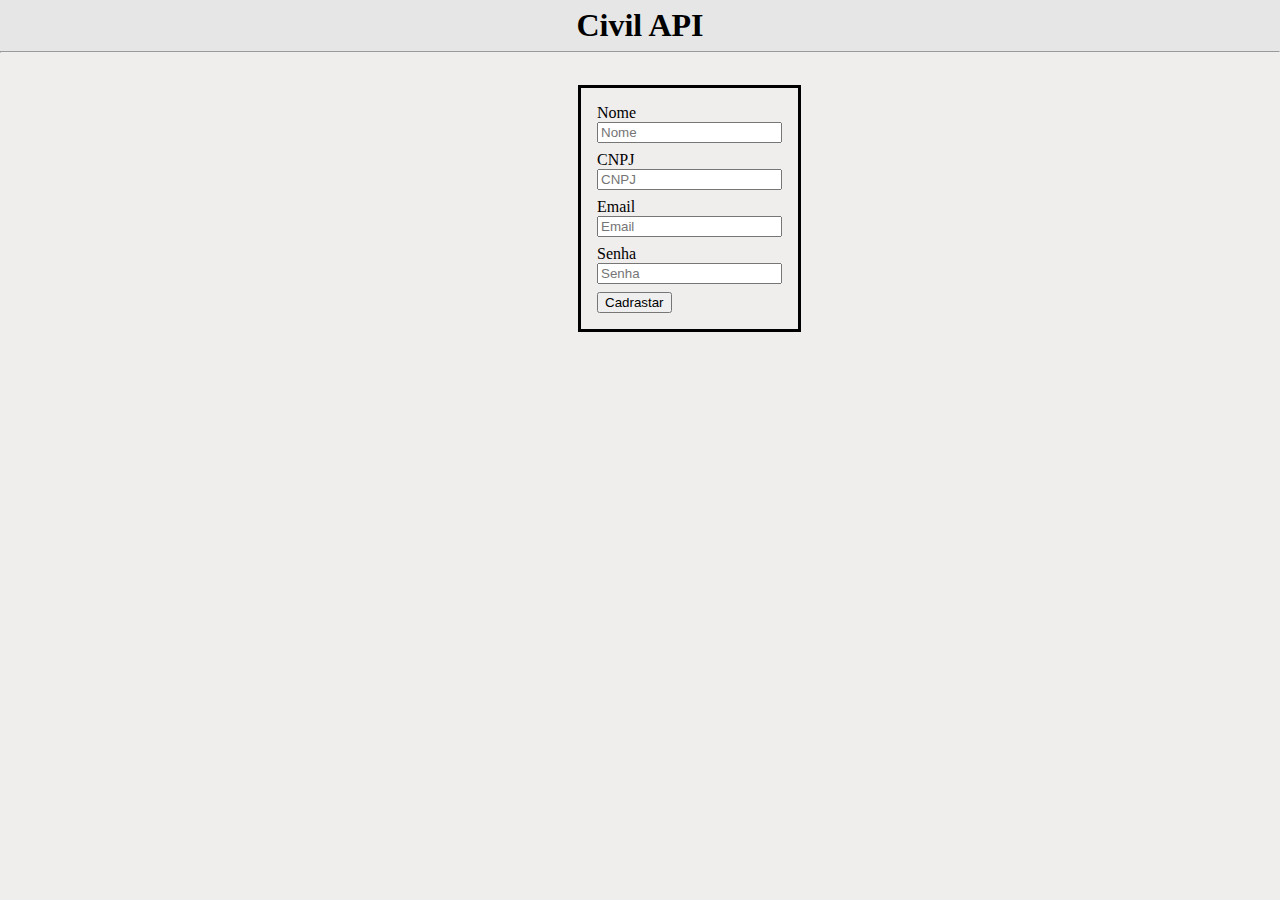
==== register-Empresa.html @ 9a8786ea "front aba registrar empresa" ====
<!DOCTYPE html>
<html lang="en">
<head>
    <meta charset="UTF-8">
    <meta http-equiv="X-UA-Compatible" content="IE=edge">
    <meta name="viewport" content="width=device-width, initial-scale=1.0">
    <link rel="stylesheet" href="assets/CSS/global.css">
    <link rel="stylesheet" href="assets/CSS/Registro.css">
    <title>Registro</title>
</head>
<body>
    <header>
        <h1>Civil API</h1>
        
    </header>

    <hr>

    <main>
        
        

            <form action="" class="RegisterForm">
                <label for="RegisterNome" >Nome</label>
                <input type="text" id="RegisterNome" placeholder="Nome" class="inputReg" required>

                <label for="RegisterCNPJ" >CNPJ</label>
                <input type="text" id="RegisterCNPJ" placeholder="CNPJ" class="inputReg" required>

                <label for="RegisterEmail" >Email</label>
                <input type="email" id="RegisterEmail" placeholder="Email" class="inputReg" required>

                <label for="RegisterSenha" >Senha</label>
                <input type="password" id="RegisterSenha" placeholder="Senha" class="inputReg" required>
    
                <input type="submit" value="Cadrastar">
            </form>
       

    </main>

</body>
</html>
---- assets/CSS/global.css ----
/* CSS gerais da pagina */
*{
    margin: 0;
    box-sizing: border-box;
}


body{
    --bgColor: #F0EDED;

    background-color: #F0EDED;
}

main{

    
    width: 70%;
    margin: 2rem auto auto auto;
    
}
---- assets/CSS/Registro.css ----
/* Contem CSS exclusivos da aba de registro */

header{
    width: 100%;
    background-color: #E6E6E6;
    padding: 0.43rem;
}

header > h1{
    font-weight: bold;
    text-align: center;
}

.RegisterForm{
   
    border-style: solid;
    position:absolute;
    margin-left: 24.125rem;
    padding: 1rem;
}

.inputReg{
    display: block;
    margin-bottom: 0.5rem;
}
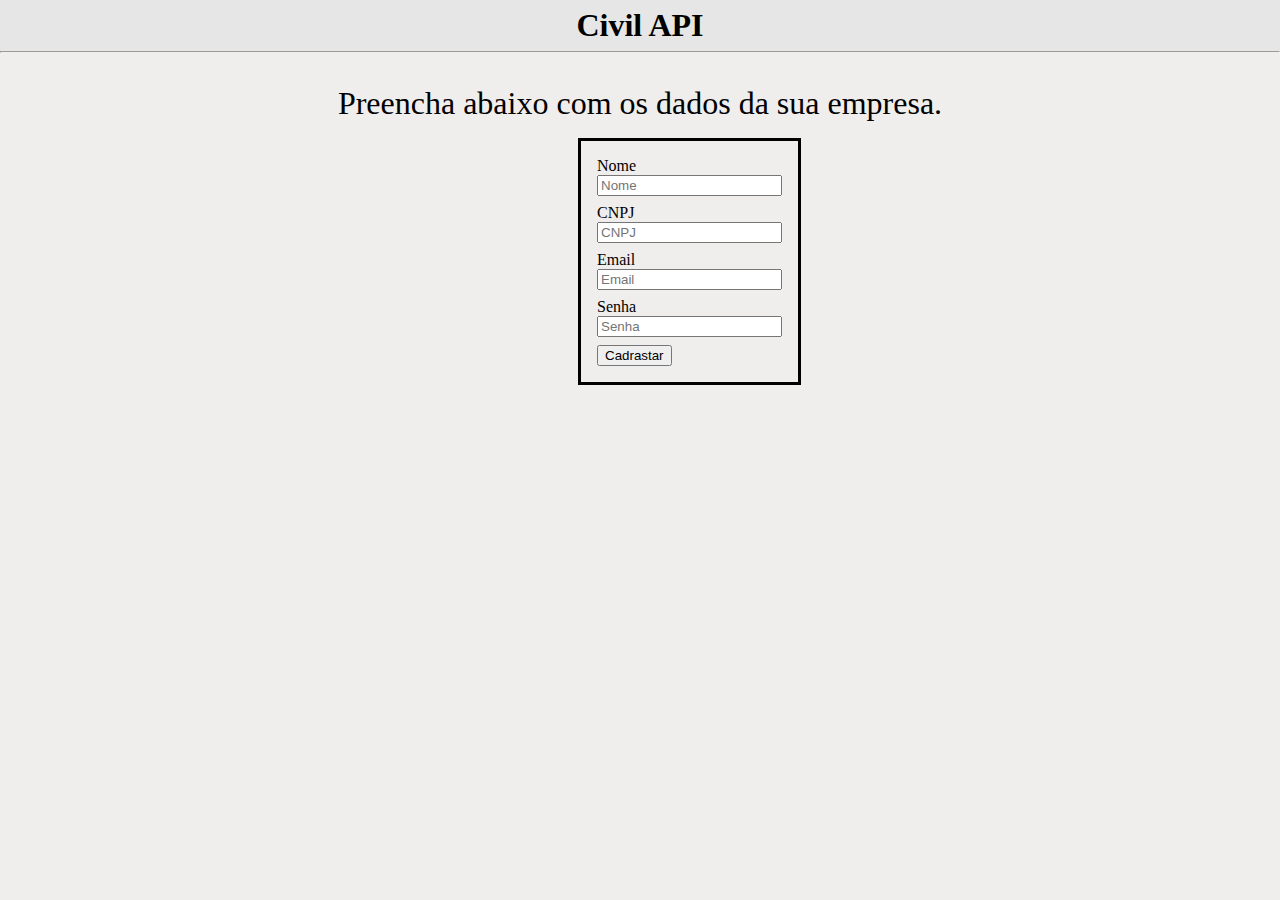
==== commit 335370da: "." ====
--- a/register-Empresa.html
+++ b/register-Empresa.html
@@ -1,5 +1,5 @@
 <!DOCTYPE html>
-<html lang="en">
+<html lang="pt-br">
 <head>
     <meta charset="UTF-8">
     <meta http-equiv="X-UA-Compatible" content="IE=edge">
@@ -18,9 +18,11 @@
 
     <main>
         
-        
+            <p class="descricao">
+                Preencha abaixo com os dados da sua empresa.
+            </p>
 
-            <form action="" class="RegisterForm">
+            <form action="https://gabriel-fernandes1917.github.io/API-civil/registrar-Itens.html" class="RegisterForm">
                 <label for="RegisterNome" >Nome</label>
                 <input type="text" id="RegisterNome" placeholder="Nome" class="inputReg" required>
 
--- a/assets/CSS/global.css
+++ b/assets/CSS/global.css
@@ -15,6 +15,37 @@
 
     
     width: 70%;
-    margin: 2rem auto auto auto;
+    margin: 2rem auto 4rem auto;
+
+
     
-}+}
+    /* remover a <> do input number */
+input::-webkit-outer-spin-button,
+        input::-webkit-inner-spin-button {
+            -webkit-appearance: none;
+            margin: 0;
+        }
+
+
+.descricao{
+    font-size: 2rem;
+    text-align: center;
+    margin-bottom: 1rem;
+}
+
+.submit{
+    background-color: #369340;
+    color: white;
+    border: none;
+    padding: 1rem;
+    border-radius: 0.5rem;
+    font-weight: bold;
+}
+.submit:hover{
+    transition: 0.5s all;
+    background-color: #2b6e31;
+    color: black;
+    transform: scale(1.2);
+ }
+
